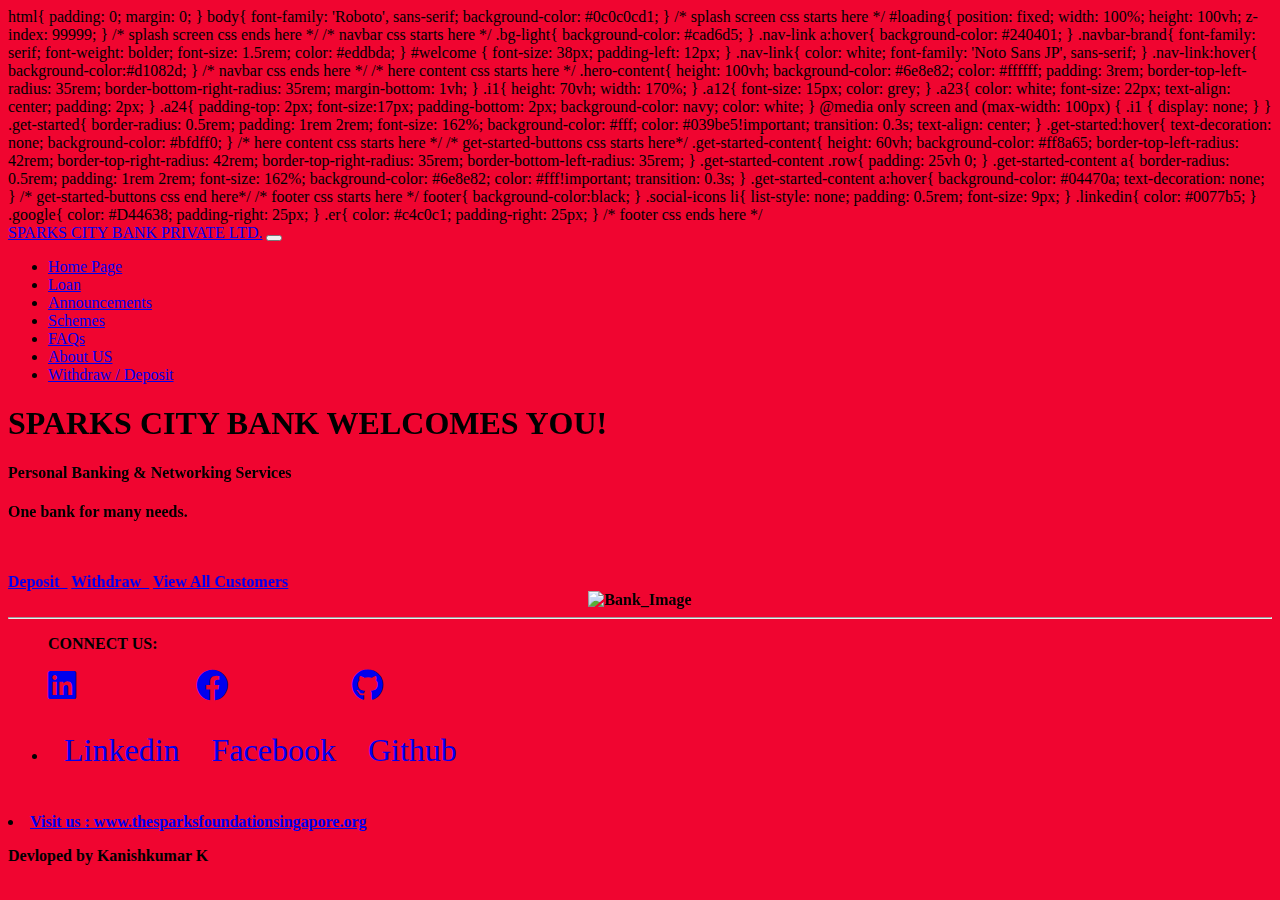
==== index.html @ 495de9f3 "Update index.html" ====
<html lang="en">
<head>
  <meta charset="UTF-8">
  <meta name="viewport" content="width=device-width, initial-scale=1.0">
  <title>SPARKS CITY Bank - Personal Banking & Networking Services</title>
  <link rel="stylesheet"
    href="https://unpkg.com/bootstrap-material-design@4.1.1/dist/css/bootstrap-material-design.min.css">
  <link rel="stylesheet" href="https://cdnjs.cloudflare.com/ajax/libs/font-awesome/5.14.0/css/all.min.css">

  <!-- Fonts -->
  <link rel="stylesheet" type="text/css" href="C:/Users/ELCOT/Desktop/Sparks-Foundation-Project-main/style.css">
  <link href="https://fonts.googleapis.com/css2?family=Noto+Sans+JP:wght@500&display=swap" rel="stylesheet">
  <link href="https://fonts.googleapis.com/css2?family=Sansita+Swashed:wght@700&display=swap" rel="stylesheet">
  <link href="https://fonts.googleapis.com/css2?family=Roboto:wght@500&display=swap" rel="stylesheet">

  <!-- AOS  -->
  <link rel="stylesheet" href="https://unpkg.com/aos@next/dist/aos.css" />
html{
    padding: 0;
    margin: 0;
}

body{
    font-family: 'Roboto', sans-serif;
    background-color: #0c0c0cd1;
}

/* splash screen css starts here  */
#loading{
    position: fixed;
    width: 100%;
    height: 100vh;
    z-index: 99999;
}
/* splash screen css ends here  */

/* navbar css starts here  */
.bg-light{
background-color: #cad6d5;
}
.nav-link a:hover{
background-color: #240401;
}

.navbar-brand{
    font-family: serif;
    font-weight: bolder;
    font-size: 1.5rem;
    color: #eddbda;
}
#welcome
{
    font-size: 38px;
    padding-left: 12px;
}
.nav-link{
    color: white;
    font-family: 'Noto Sans JP', sans-serif;
}

.nav-link:hover{
    background-color:#d1082d;
}
/* navbar css ends here  */

/* here content css starts here  */
.hero-content{
    height: 100vh;
    background-color: #6e8e82;
    color: #ffffff;
    padding: 3rem;
    border-top-left-radius: 35rem;
    border-bottom-right-radius: 35rem;
    margin-bottom: 1vh;
}

.i1{
    height: 70vh;
    width: 170%;
}
.a12{
    font-size: 15px;
    color: grey;
}
.a23{
    color: white;
    font-size: 22px;
    text-align: center;
    padding: 2px;
}
.a24{
    padding-top: 2px;
    font-size:17px;
    padding-bottom: 2px;
    background-color: navy;
    color: white;
}
@media only screen and (max-width: 100px) {
    .i1 {
      display: none;
    }
}

.get-started{
    border-radius: 0.5rem;
    padding: 1rem 2rem;
    font-size: 162%;
    background-color: #fff;
    color: #039be5!important;
    transition: 0.3s;
    text-align: center;
}

.get-started:hover{
    text-decoration: none;
    background-color: #bfdff0;
    
}
/* here content css starts here  */

/* get-started-buttons css starts here*/
.get-started-content{
    height: 60vh;
    background-color: #ff8a65;
    border-top-left-radius: 42rem;
    border-top-right-radius: 42rem;
    border-top-right-radius: 35rem;
    border-bottom-left-radius: 35rem;
}

.get-started-content .row{
    padding: 25vh 0;
}

.get-started-content a{
    border-radius: 0.5rem;
    padding: 1rem 2rem;
    font-size: 162%;
    background-color: #6e8e82;
    color: #fff!important;
    transition: 0.3s;
}

.get-started-content a:hover{
    background-color: #04470a;
    text-decoration: none;
}
/* get-started-buttons css end here*/

/* footer css starts here */
footer{
    background-color:black;
}

.social-icons li{
    list-style: none;
    padding: 0.5rem;
    font-size: 9px;

}

.linkedin{
    color: #0077b5;

}

.google{
    color: #D44638;
    padding-right: 25px;

}
.er{
    color: #c4c0c1;
    padding-right: 25px;

}
/* footer css ends here  */
</head>

<body style="background-color:#f00530" onload="loader()">

  <!-- loader for splash screen -->
  <div id="loading"></div>

  <!-- navbar starts here  -->
  <nav class="navbar navbar-expand-lg navbar-light bg-light">
    <a class="navbar-brand" href="./index.html">SPARKS CITY BANK PRIVATE LTD.</a>
    <button class="navbar-toggler" type="button" data-toggle="collapse" data-target="#navbarSupportedContent"
      aria-controls="navbarSupportedContent" aria-expanded="false" aria-label="Toggle navigation">
      <span class="navbar-toggler-icon"></span>
    </button>

    <div class="collapse navbar-collapse" id="navbarSupportedContent">
      <ul class="navbar-nav ml-auto" id="navbar_left">
        <li class="nav-item active">
          <a class="nav-link" href="./index.html">Home Page<span class="sr-only">(current)</span></a>
        </li>        
        <li class="nav-item active">
          <a class="nav-link" href="C:/Users/ELCOT/Desktop/Sparks-Foundation-Project-main/loan.html">Loan<span class="sr-only">(current)</span></a>
        </li>        
        <li class="nav-item active">
          <a class="nav-link" href="C:/Users/ELCOT/Desktop/Sparks-Foundation-Project-main/abc.html">Announcements<span class="sr-only">(current)</span></a>
        </li>        
                <li class="nav-item active">
          <a class="nav-link" href="./index.html">Schemes<span class="sr-only">(current)</span></a>
        </li>
        <li class="nav-item active">
          <a class="nav-link" href="./index.html">FAQs<span class="sr-only">(current)</span></a>
        </li>
        <li class="nav-item">
          <a class="nav-link" href="https://www.thesparksfoundationsingapore.org/" target="_blank">About US</a>
        </li>
        <li class="nav-item">
          <a class="nav-link" href="./customers.html">Withdraw / Deposit</a>
        </li>
      </ul>
    </div>
  </nav>
  <!-- navbar ends here  -->

  <!-- here content starts here -->
    <div class="row align-items-center">
      <div class="col-md-6 col-sm-12 text-center" data-aos="fade-up" >  
        <h1 id="welcome"><B>SPARKS CITY BANK WELCOMES YOU!<B></h1> 
        <h4>Personal Banking & Networking Services</h4>
        <p class="lead muted"></p>One bank for many needs.</p>
        <br>
        <br>
        <a class="get-started" href="./customers.html">Deposit &nbsp;</a>
        <a class="get-started" href="./customers.html">Withdraw &nbsp;</a>
        <a class="get-started" href="C:/Users/ELCOT/Desktop/Sparks-Foundation-Project-main/customer.html">View All Customers</a>
      </div>
      <div class="col-md-6 col-sm-12 text-center" data-aos="fade-left">
        <div class="i1-div">
          <center><img class="i1" 
          src="https://www.thesparksfoundationsingapore.org/images/logo_small.png" alt="Bank_Image"></center>
        </div>
      </div>
    </div>
  </div>

  <footer>
    <hr>
    <div class="row text-center">
      <div class="col-md-6 text-center">
        <ul class="social-icons">
          <p class="er">CONNECT US:</p>
          <li>
              <a target="_blank" class="LinkedIn" href="https://www.linkedin.com/in/kanishkumar-k/"><i
                class="fab fa-linkedin fa-2x"><p>&nbsp; Linkedin</p></i></a>&nbsp;&nbsp;&nbsp;
              <a target="_blank" class="Facebook" href="https://www.facebook.com/profile.php?id=100088671557070"> <i 
                class="fab fa-facebook fa-2x"><p>&nbsp; Facebook</p></i></a>&nbsp;&nbsp;&nbsp;
              <a target="_blank" class="GitHub" href="https://github.com/Kanishkumar-K"> <i 
                  class="fab fa-github fa-2x"><p>&nbsp; Github</p></i></a>
            </li>

        </ul>
      </div>
      <div class="col-md-6">
        <p><li><a target="_blank" class="The Sparks Foundation" href="https://www.thesparksfoundationsingapore.org/"> Visit us : www.thesparksfoundationsingapore.org</a> </p>
          <p class="a12">Devloped by Kanishkumar K</p>
      </div>
    </div>
  </footer>
  <!-- footer ends here -->

  <!-- spalsh screen js -->
  <script>
    var preloader = document.getElementById("loading");
    function loader() {
      preloader.style.display = 'none';
    }
  </script>

  <script src="assets/js/script.js"></script>
  <script src="https://code.jquery.com/jquery-3.2.1.slim.min.js"></script>
  <script src="https://unpkg.com/popper.js@1.12.6/dist/umd/popper.js"></script>
  <script src="https://unpkg.com/bootstrap-material-design@4.1.1/dist/js/bootstrap-material-design.js"></script>

  <!-- aos data  -->
  <script src="https://unpkg.com/aos@next/dist/aos.js"></script>
  <script>
    AOS.init({
      duration: 700,
    });
  </script>
</body>
</html>
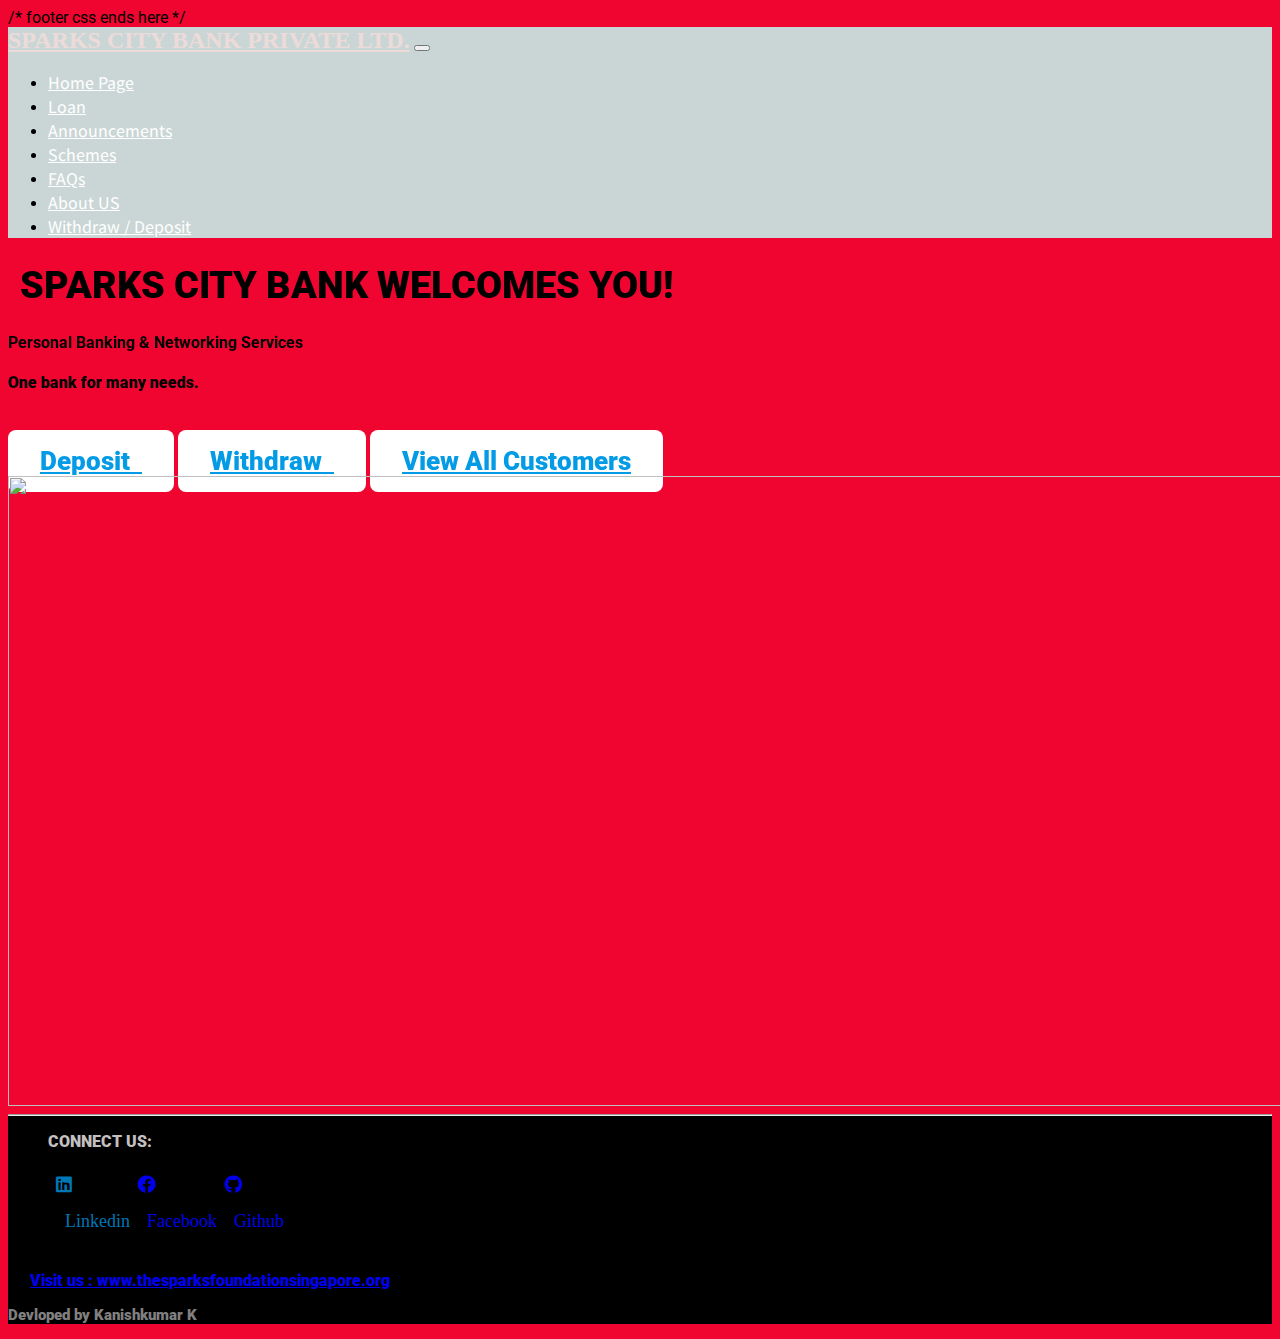
==== commit fd1e0520: "Update index.html" ====
--- a/index.html
+++ b/index.html
@@ -8,13 +8,13 @@
   <link rel="stylesheet" href="https://cdnjs.cloudflare.com/ajax/libs/font-awesome/5.14.0/css/all.min.css">
 
   <!-- Fonts -->
-  <link rel="stylesheet" type="text/css" href="C:/Users/ELCOT/Desktop/Sparks-Foundation-Project-main/style.css">
   <link href="https://fonts.googleapis.com/css2?family=Noto+Sans+JP:wght@500&display=swap" rel="stylesheet">
   <link href="https://fonts.googleapis.com/css2?family=Sansita+Swashed:wght@700&display=swap" rel="stylesheet">
   <link href="https://fonts.googleapis.com/css2?family=Roboto:wght@500&display=swap" rel="stylesheet">
 
   <!-- AOS  -->
   <link rel="stylesheet" href="https://unpkg.com/aos@next/dist/aos.css" />
+  <style>
 html{
     padding: 0;
     margin: 0;
@@ -174,6 +174,7 @@
     padding-right: 25px;
 
 }
+    </style>
 /* footer css ends here  */
 </head>
 
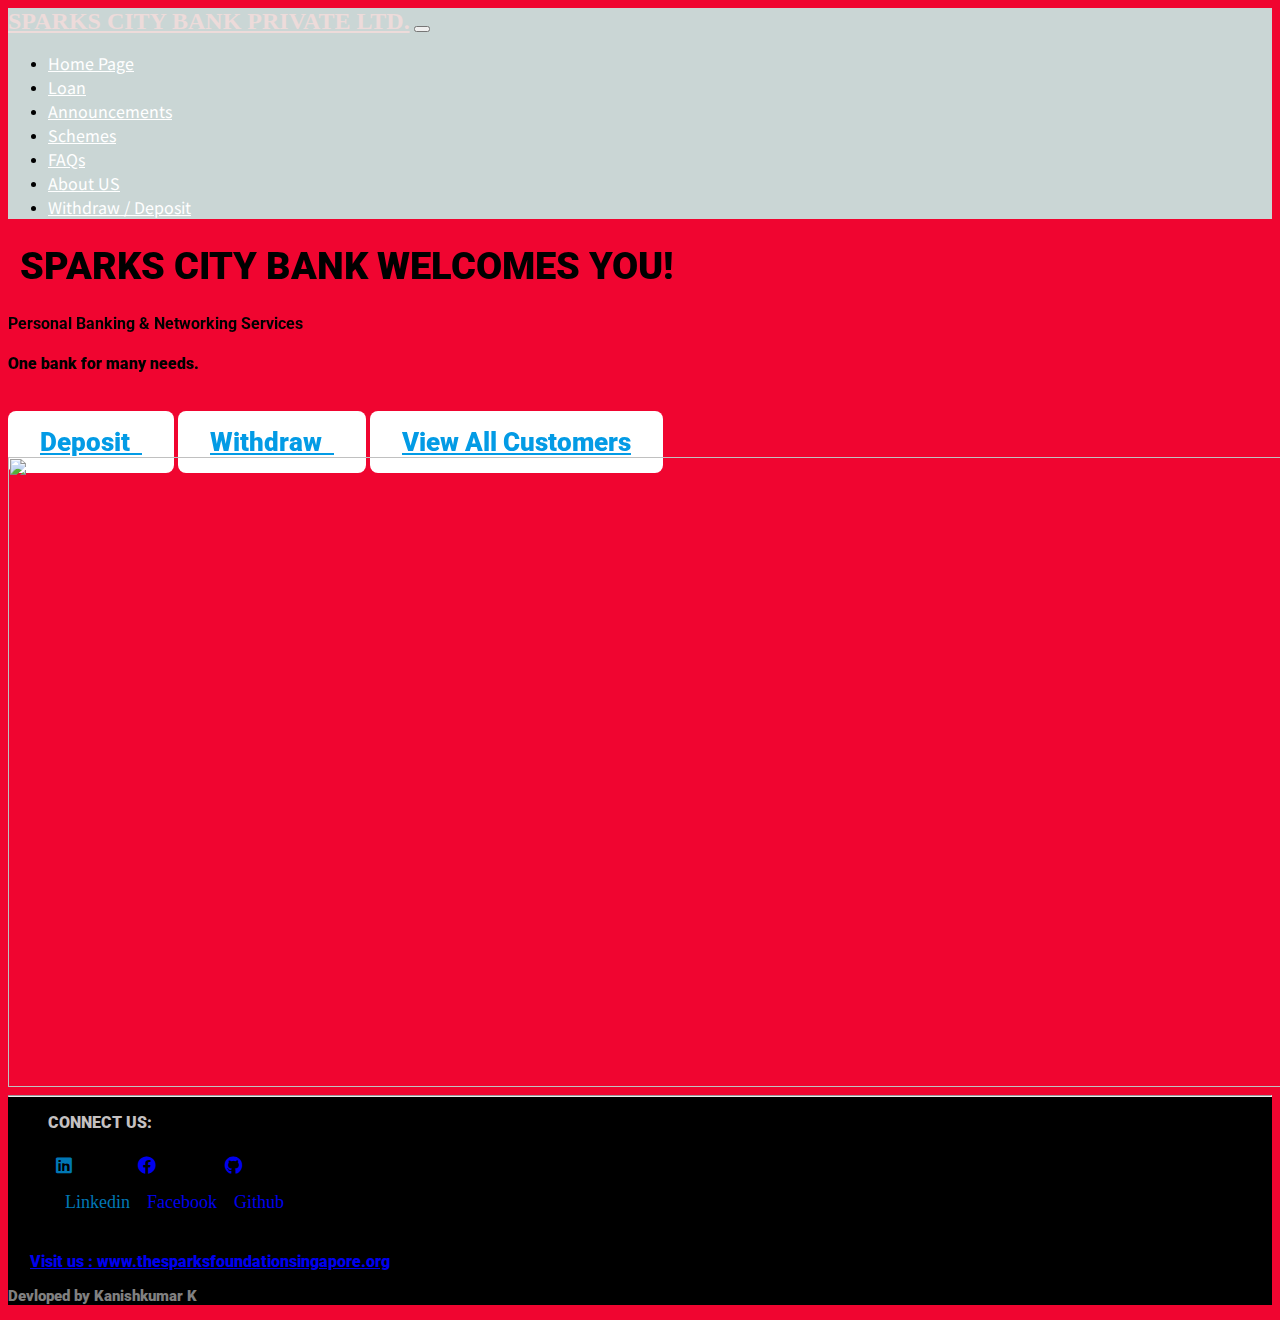
==== commit 1be1db07: "Update index.html" ====
--- a/index.html
+++ b/index.html
@@ -175,7 +175,6 @@
 
 }
     </style>
-/* footer css ends here  */
 </head>
 
 <body style="background-color:#f00530" onload="loader()">
@@ -197,10 +196,10 @@
           <a class="nav-link" href="./index.html">Home Page<span class="sr-only">(current)</span></a>
         </li>        
         <li class="nav-item active">
-          <a class="nav-link" href="C:/Users/ELCOT/Desktop/Sparks-Foundation-Project-main/loan.html">Loan<span class="sr-only">(current)</span></a>
+          <a class="nav-link" href="./loan.html">Loan<span class="sr-only">(current)</span></a>
         </li>        
         <li class="nav-item active">
-          <a class="nav-link" href="C:/Users/ELCOT/Desktop/Sparks-Foundation-Project-main/abc.html">Announcements<span class="sr-only">(current)</span></a>
+          <a class="nav-link" href="./abc.html">Announcements<span class="sr-only">(current)</span></a>
         </li>        
                 <li class="nav-item active">
           <a class="nav-link" href="./index.html">Schemes<span class="sr-only">(current)</span></a>
@@ -229,7 +228,7 @@
         <br>
         <a class="get-started" href="./customers.html">Deposit &nbsp;</a>
         <a class="get-started" href="./customers.html">Withdraw &nbsp;</a>
-        <a class="get-started" href="C:/Users/ELCOT/Desktop/Sparks-Foundation-Project-main/customer.html">View All Customers</a>
+        <a class="get-started" href="./customer.html">View All Customers</a>
       </div>
       <div class="col-md-6 col-sm-12 text-center" data-aos="fade-left">
         <div class="i1-div">
